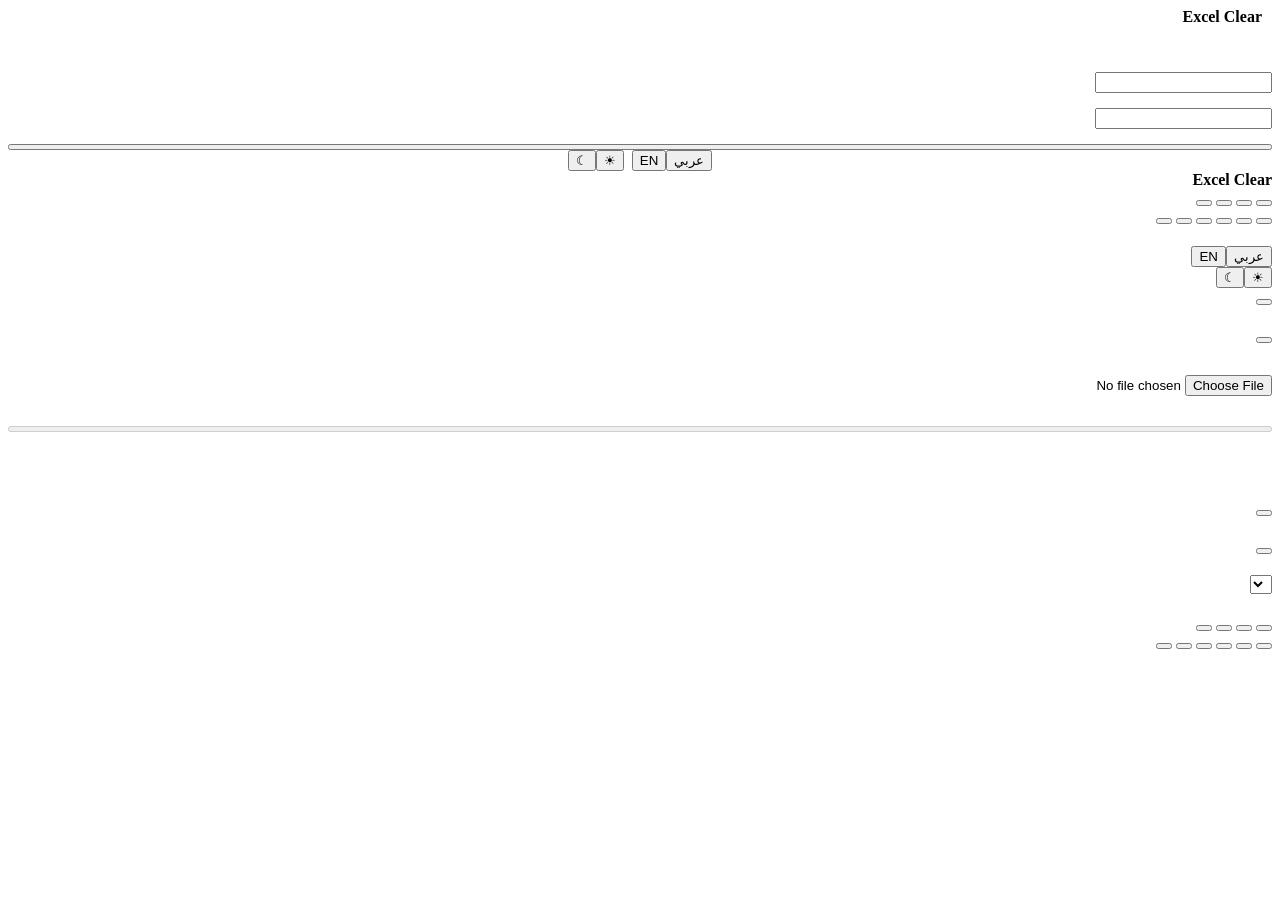
==== frontend/index.html @ 44b5a22d "first commit Vertex web: FastAPI backend, Arabic-first browser client, GPU vision service.  The back" ====
<!doctype html>
<html lang="ar" dir="rtl">
<head>
<meta charset="utf-8">
<meta name="viewport" content="width=device-width,initial-scale=1,viewport-fit=cover">
<title>Excel Clear</title>
<link rel="preconnect" href="https://fonts.googleapis.com">
<link rel="preconnect" href="https://fonts.gstatic.com" crossorigin>
<link rel="stylesheet" href="https://fonts.googleapis.com/css2?family=IBM+Plex+Sans+Arabic:wght@400;500;600;700&family=IBM+Plex+Sans:wght@400;500;600;700&family=IBM+Plex+Mono:wght@400;500;600&display=swap">
<link rel="stylesheet" href="/static/styles.css">
</head>
<body data-lang="ar">

<!-- ===================== LOGIN ===================== -->
<div class="login" id="v-login">
  <div class="loginbox">
    <div style="display:flex;align-items:center;gap:10px">
      <div class="mark"><span></span></div>
      <div><b style="font-size:16px;font-weight:600">Excel Clear</b>
        <small style="display:block;font-size:11.5px;color:var(--muted)" data-t="tagline"></small></div>
    </div>
    <div class="card raise"><div class="card-b" style="display:flex;flex-direction:column;gap:15px">
      <div><h2 style="font-size:18px" data-t="signin"></h2>
        <p class="note" style="margin-top:4px" data-t="signinsub"></p></div>
      <div class="alert a-bad hidden" id="loginError"></div>
      <form id="loginForm" style="display:flex;flex-direction:column;gap:15px">
        <div class="field"><label data-t="email"></label>
          <input type="email" id="email" autocomplete="username" required></div>
        <div class="field"><label data-t="pw"></label>
          <input type="password" id="password" autocomplete="current-password" required></div>
        <button class="btn btn-p btn-w" type="submit" id="loginBtn" data-t="login"></button>
      </form>
    </div></div>
    <div style="display:flex;gap:8px;justify-content:center">
      <div class="toggle"><button onclick="setLang('ar')" id="l-ar-1">عربي</button><button onclick="setLang('en')" id="l-en-1">EN</button></div>
      <div class="toggle"><button onclick="setTheme('light')" id="t-l-1" aria-label="Light">☀</button><button onclick="setTheme('dark')" id="t-d-1" aria-label="Dark">☾</button></div>
    </div>
  </div>
</div>

<!-- ===================== APP ===================== -->
<div class="shell hidden" id="v-app" data-role="customer">
  <nav class="rail">
    <div class="brand"><div class="mark"><span></span></div>
      <div><b>Excel Clear</b><small id="brandsub"></small></div></div>
    <div class="rolechip"><span id="rolechip"></span></div>

    <div id="nav-customer">
      <button class="navbtn" id="n-dash" onclick="go('dash')"><i class="gi dash"></i><span data-t="nav_dash"></span></button>
      <button class="navbtn" id="n-up" onclick="go('up')"><i class="gi up"></i><span data-t="nav_up"></span></button>
      <button class="navbtn" id="n-job" onclick="go('job')"><i class="gi job"></i><span data-t="nav_job"></span></button>
      <button class="navbtn" id="n-res" onclick="go('res')"><i class="gi res"></i><span data-t="nav_res"></span></button>
    </div>
    <div id="nav-admin" class="hidden">
      <button class="navbtn" id="n-acust" onclick="go('acust')"><i class="gi adm"></i><span data-t="nav_acust"></span></button>
      <button class="navbtn" id="n-ajobs" onclick="go('ajobs')"><i class="gi job"></i><span data-t="nav_ajobs"></span></button>
      <button class="navbtn" id="n-ausage" onclick="go('ausage')"><i class="gi dash"></i><span data-t="nav_ausage"></span></button>
      <button class="navbtn" id="n-aplans" onclick="go('aplans')"><i class="gi plan"></i><span data-t="nav_aplans"></span></button>
      <button class="navbtn" id="n-aleads" onclick="go('aleads')"><i class="gi lead"></i><span data-t="nav_aleads"></span></button>
      <button class="navbtn" id="n-asys" onclick="go('asys')"><i class="gi sys"></i><span data-t="nav_asys"></span></button>
    </div>

    <div class="railfoot"><div class="who">
      <div class="avatar" id="av"></div>
      <div><b id="uname"></b><small id="urole"></small></div></div></div>
  </nav>

  <div class="main">
    <header class="topbar">
      <h1 id="pgtitle"></h1><div class="spacer"></div>
      <div class="toggle"><button onclick="setLang('ar')" id="l-ar-2">عربي</button><button onclick="setLang('en')" id="l-en-2">EN</button></div>
      <div class="toggle"><button onclick="setTheme('light')" id="t-l-2" aria-label="Light">☀</button><button onclick="setTheme('dark')" id="t-d-2" aria-label="Dark">☾</button></div>
      <button class="btn btn-s" onclick="signOut()" data-t="signout"></button>
    </header>

    <!-- customer: dashboard -->
    <section class="content hidden" id="p-dash">
      <div class="hello" id="custHello"></div>
      <div class="grid4" id="custStats"></div>
      <div class="card">
        <div class="card-h"><h2 data-t="recent"></h2><div class="spacer"></div>
          <button class="btn btn-s btn-p" onclick="go('up')" data-t="newjob"></button></div>
        <div class="tw" id="jobsTable"></div>
      </div>
      <p class="note" data-t="scope_c"></p>
    </section>

    <!-- customer: upload -->
    <section class="content hidden" id="p-up">
      <div class="card"><div class="card-b" style="display:flex;flex-direction:column;gap:15px">
        <div class="alert a-bad hidden" id="upError"></div>
        <label class="drop" id="drop">
          <input type="file" id="fileInput" class="hidden"
                 accept=".png,.jpg,.jpeg,.webp,.tif,.tiff,.bmp,.pdf">
          <div class="ic"></div>
          <b data-t="drop"></b><small data-t="dropsub"></small>
        </label>
        <div id="pickedBox" class="hidden">
          <div class="rowline"><span data-t="u_file"></span><span class="mono" id="pickedName"></span></div>
          <div class="rowline"><span data-t="u_size"></span><span class="mono" id="pickedSize"></span></div>
        </div>
        <button class="btn btn-p btn-w" id="startBtn" disabled data-t="start"></button>
        <p class="note" data-t="u_note"></p>
      </div></div>
    </section>

    <!-- customer: processing -->
    <section class="content hidden" id="p-job"><div id="jobView"></div></section>

    <!-- customer: result -->
    <section class="content hidden" id="p-res"><div id="resView"></div></section>

    <!-- admin -->
    <section class="content hidden" id="p-acust">
      <div class="grid4" id="admStats"></div>
      <div class="card">
        <div class="card-h"><h2 data-t="a_tbl"></h2><div class="spacer"></div>
          <button class="btn btn-s btn-p" onclick="openNewCustomer()" data-t="a_new"></button></div>
        <div class="tw" id="custTable"></div>
      </div>
      <p class="note" data-t="a_note"></p>
    </section>
    <section class="content hidden" id="p-ajobs">
      <div class="card"><div class="card-h"><h2 data-t="aj_tbl"></h2></div>
        <div class="tw" id="admJobsTable"></div></div>
    </section>
    <section class="content hidden" id="p-ausage">
      <div class="card"><div class="card-h"><h2 data-t="au_tbl"></h2></div>
        <div class="card-b" id="usageBox"></div></div>
    </section>
    <section class="content hidden" id="p-aplans">
      <div class="card">
        <div class="card-h"><h2 data-t="ap_tbl"></h2><div class="spacer"></div>
          <button class="btn btn-s btn-p" onclick="openPlan(null)" data-t="ap_new"></button></div>
        <div class="tw" id="planTable"></div>
      </div>
      <p class="note" data-t="ap_note"></p>
    </section>
    <section class="content hidden" id="p-aleads">
      <div class="card">
        <div class="card-h"><h2 data-t="al_tbl"></h2><div class="spacer"></div>
          <select id="leadFilter" onchange="loadLeads()"></select></div>
        <div class="tw" id="leadTable"></div>
      </div>
      <p class="note" data-t="al_note"></p>
    </section>
    <section class="content hidden" id="p-asys">
      <div class="card"><div class="card-h"><h2 data-t="as_tbl"></h2></div>
        <div class="card-b" id="sysBox"></div></div>
    </section>

    <nav class="tabs" id="tabs-customer">
      <button class="tab" id="m-dash" onclick="go('dash')"><i class="gi dash"></i><span data-t="m_dash"></span></button>
      <button class="tab" id="m-up" onclick="go('up')"><i class="gi up"></i><span data-t="m_up"></span></button>
      <button class="tab" id="m-job" onclick="go('job')"><i class="gi job"></i><span data-t="m_job"></span></button>
      <button class="tab" id="m-res" onclick="go('res')"><i class="gi res"></i><span data-t="m_res"></span></button>
    </nav>
    <nav class="tabs hidden" id="tabs-admin">
      <button class="tab" id="m-acust" onclick="go('acust')"><i class="gi adm"></i><span data-t="m_acust"></span></button>
      <button class="tab" id="m-ajobs" onclick="go('ajobs')"><i class="gi job"></i><span data-t="m_ajobs"></span></button>
      <button class="tab" id="m-ausage" onclick="go('ausage')"><i class="gi dash"></i><span data-t="m_ausage"></span></button>
      <button class="tab" id="m-aplans" onclick="go('aplans')"><i class="gi plan"></i><span data-t="m_aplans"></span></button>
      <button class="tab" id="m-aleads" onclick="go('aleads')"><i class="gi lead"></i><span data-t="m_aleads"></span></button>
      <button class="tab" id="m-asys" onclick="go('asys')"><i class="gi sys"></i><span data-t="m_asys"></span></button>
    </nav>
  </div>
</div>

<div id="modalHost"></div>
<script src="/static/i18n.js"></script>
<script src="/static/app.js"></script>
</body>
</html>
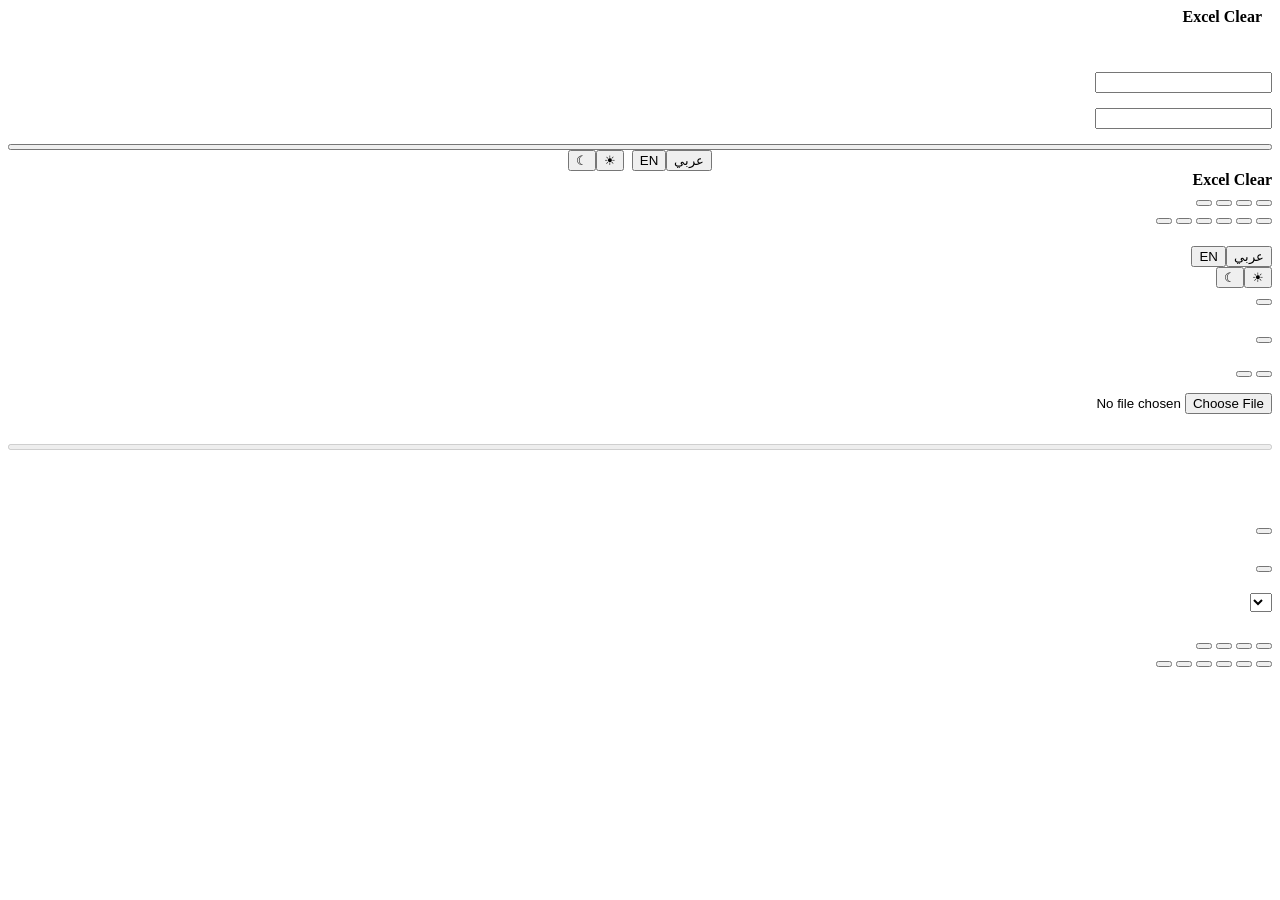
==== commit 7e31aaa8: "add Excel cleaning as a second kind of job, unmetered The desktop product's deterministic cleaner no" ====
--- a/frontend/index.html
+++ b/frontend/index.html
@@ -87,20 +87,34 @@
 
     <!-- customer: upload -->
     <section class="content hidden" id="p-up">
+      <div class="kinds" id="kindPick">
+        <button class="kind" data-kind="extract" onclick="setKind('extract')">
+          <i class="gi up"></i>
+          <b data-t="k_extract"></b>
+          <small data-t="k_extract_p"></small>
+          <span class="kind-tag" data-t="k_uses_quota"></span>
+        </button>
+        <button class="kind" data-kind="clean" onclick="setKind('clean')">
+          <i class="gi dash"></i>
+          <b data-t="k_clean"></b>
+          <small data-t="k_clean_p"></small>
+          <span class="kind-tag free" data-t="k_unlimited"></span>
+        </button>
+      </div>
       <div class="card"><div class="card-b" style="display:flex;flex-direction:column;gap:15px">
         <div class="alert a-bad hidden" id="upError"></div>
         <label class="drop" id="drop">
           <input type="file" id="fileInput" class="hidden"
                  accept=".png,.jpg,.jpeg,.webp,.tif,.tiff,.bmp,.pdf">
           <div class="ic"></div>
-          <b data-t="drop"></b><small data-t="dropsub"></small>
+          <b id="dropTitle"></b><small id="dropSub"></small>
         </label>
         <div id="pickedBox" class="hidden">
           <div class="rowline"><span data-t="u_file"></span><span class="mono" id="pickedName"></span></div>
           <div class="rowline"><span data-t="u_size"></span><span class="mono" id="pickedSize"></span></div>
         </div>
         <button class="btn btn-p btn-w" id="startBtn" disabled data-t="start"></button>
-        <p class="note" data-t="u_note"></p>
+        <p class="note" id="upNote"></p>
       </div></div>
     </section>
 
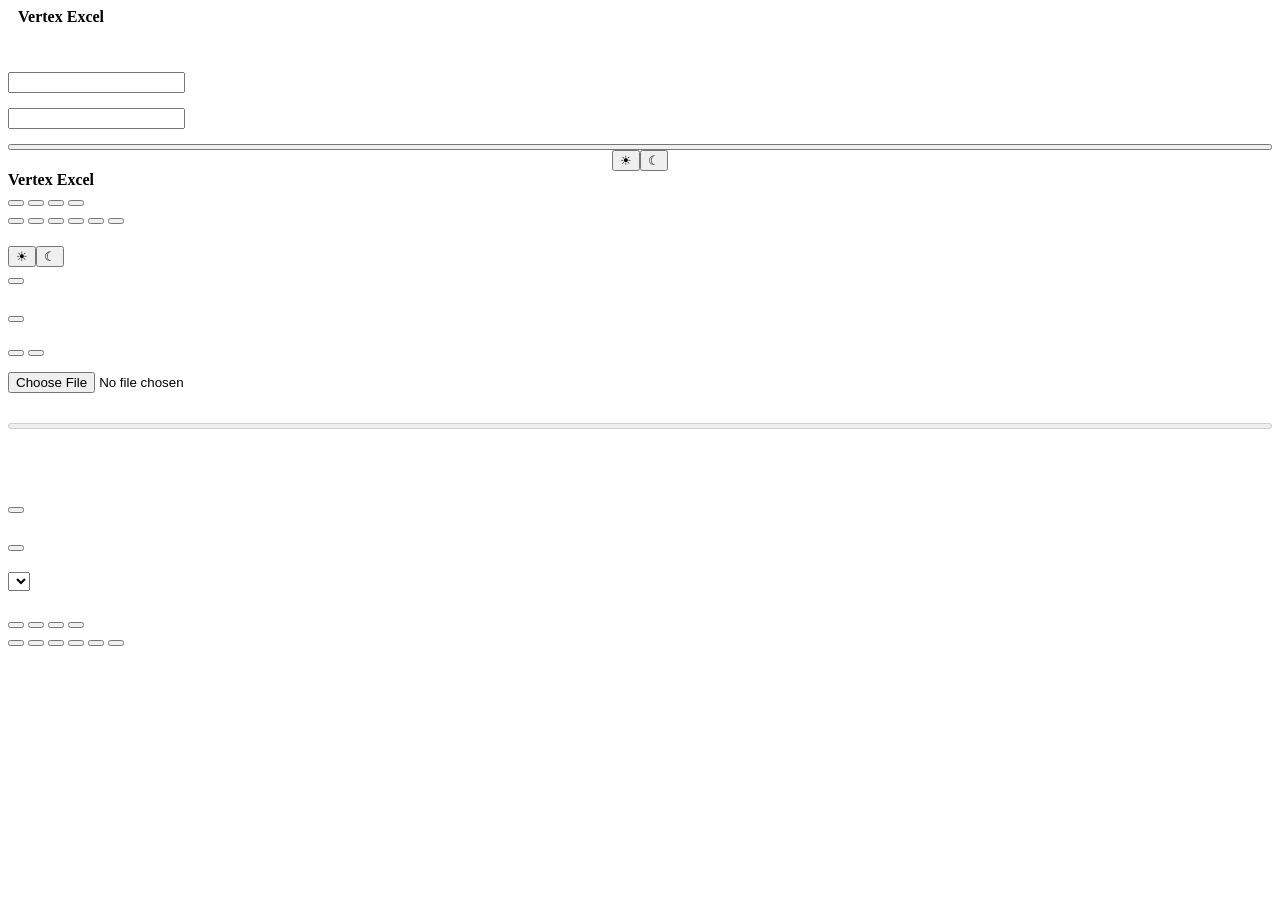
==== commit 13231ded: "English throughout, and rename to Vertex Excel The interface no longer offers Arabic and no longer d" ====
--- a/frontend/index.html
+++ b/frontend/index.html
@@ -1,22 +1,22 @@
 <!doctype html>
-<html lang="ar" dir="rtl">
+<html lang="en" dir="ltr">
 <head>
 <meta charset="utf-8">
 <meta name="viewport" content="width=device-width,initial-scale=1,viewport-fit=cover">
-<title>Excel Clear</title>
+<title>Vertex Excel</title>
 <link rel="preconnect" href="https://fonts.googleapis.com">
 <link rel="preconnect" href="https://fonts.gstatic.com" crossorigin>
 <link rel="stylesheet" href="https://fonts.googleapis.com/css2?family=IBM+Plex+Sans+Arabic:wght@400;500;600;700&family=IBM+Plex+Sans:wght@400;500;600;700&family=IBM+Plex+Mono:wght@400;500;600&display=swap">
 <link rel="stylesheet" href="/static/styles.css">
 </head>
-<body data-lang="ar">
+<body data-lang="en">
 
 <!-- ===================== LOGIN ===================== -->
 <div class="login" id="v-login">
   <div class="loginbox">
     <div style="display:flex;align-items:center;gap:10px">
       <div class="mark"><span></span></div>
-      <div><b style="font-size:16px;font-weight:600">Excel Clear</b>
+      <div><b style="font-size:16px;font-weight:600">Vertex Excel</b>
         <small style="display:block;font-size:11.5px;color:var(--muted)" data-t="tagline"></small></div>
     </div>
     <div class="card raise"><div class="card-b" style="display:flex;flex-direction:column;gap:15px">
@@ -32,7 +32,6 @@
       </form>
     </div></div>
     <div style="display:flex;gap:8px;justify-content:center">
-      <div class="toggle"><button onclick="setLang('ar')" id="l-ar-1">عربي</button><button onclick="setLang('en')" id="l-en-1">EN</button></div>
       <div class="toggle"><button onclick="setTheme('light')" id="t-l-1" aria-label="Light">☀</button><button onclick="setTheme('dark')" id="t-d-1" aria-label="Dark">☾</button></div>
     </div>
   </div>
@@ -42,7 +41,7 @@
 <div class="shell hidden" id="v-app" data-role="customer">
   <nav class="rail">
     <div class="brand"><div class="mark"><span></span></div>
-      <div><b>Excel Clear</b><small id="brandsub"></small></div></div>
+      <div><b>Vertex Excel</b><small id="brandsub"></small></div></div>
     <div class="rolechip"><span id="rolechip"></span></div>
 
     <div id="nav-customer">
@@ -68,7 +67,6 @@
   <div class="main">
     <header class="topbar">
       <h1 id="pgtitle"></h1><div class="spacer"></div>
-      <div class="toggle"><button onclick="setLang('ar')" id="l-ar-2">عربي</button><button onclick="setLang('en')" id="l-en-2">EN</button></div>
       <div class="toggle"><button onclick="setTheme('light')" id="t-l-2" aria-label="Light">☀</button><button onclick="setTheme('dark')" id="t-d-2" aria-label="Dark">☾</button></div>
       <button class="btn btn-s" onclick="signOut()" data-t="signout"></button>
     </header>
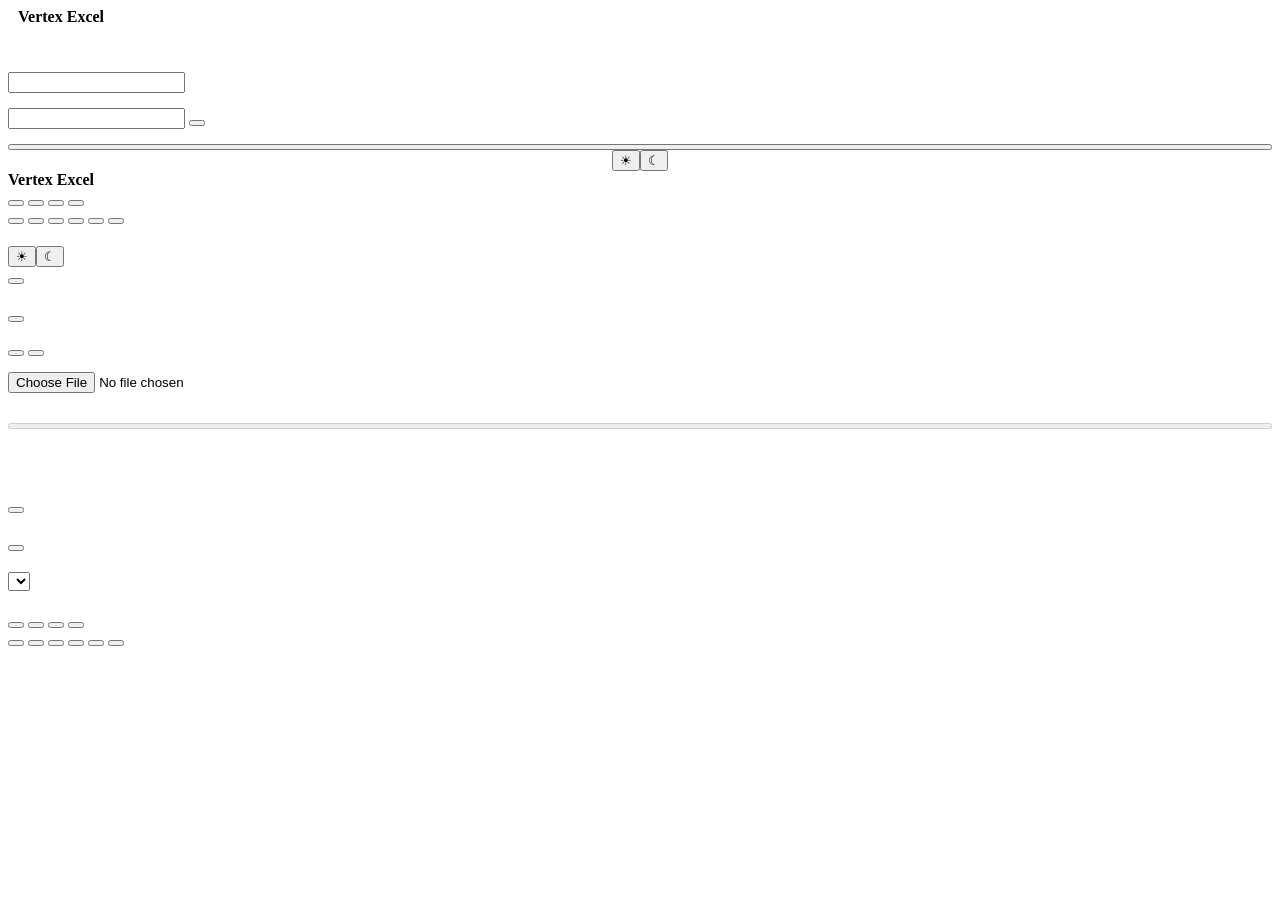
==== commit e1a900d8: "f" ====
--- a/frontend/index.html
+++ b/frontend/index.html
@@ -27,7 +27,11 @@
         <div class="field"><label data-t="email"></label>
           <input type="email" id="email" autocomplete="username" required></div>
         <div class="field"><label data-t="pw"></label>
-          <input type="password" id="password" autocomplete="current-password" required></div>
+          <div class="pwbox">
+            <input type="password" id="password" autocomplete="current-password" required>
+            <button type="button" class="pweye" id="pwEye" onclick="togglePassword()"
+                    aria-controls="password" aria-pressed="false" data-t-label="pw_show"></button>
+          </div></div>
         <button class="btn btn-p btn-w" type="submit" id="loginBtn" data-t="login"></button>
       </form>
     </div></div>
